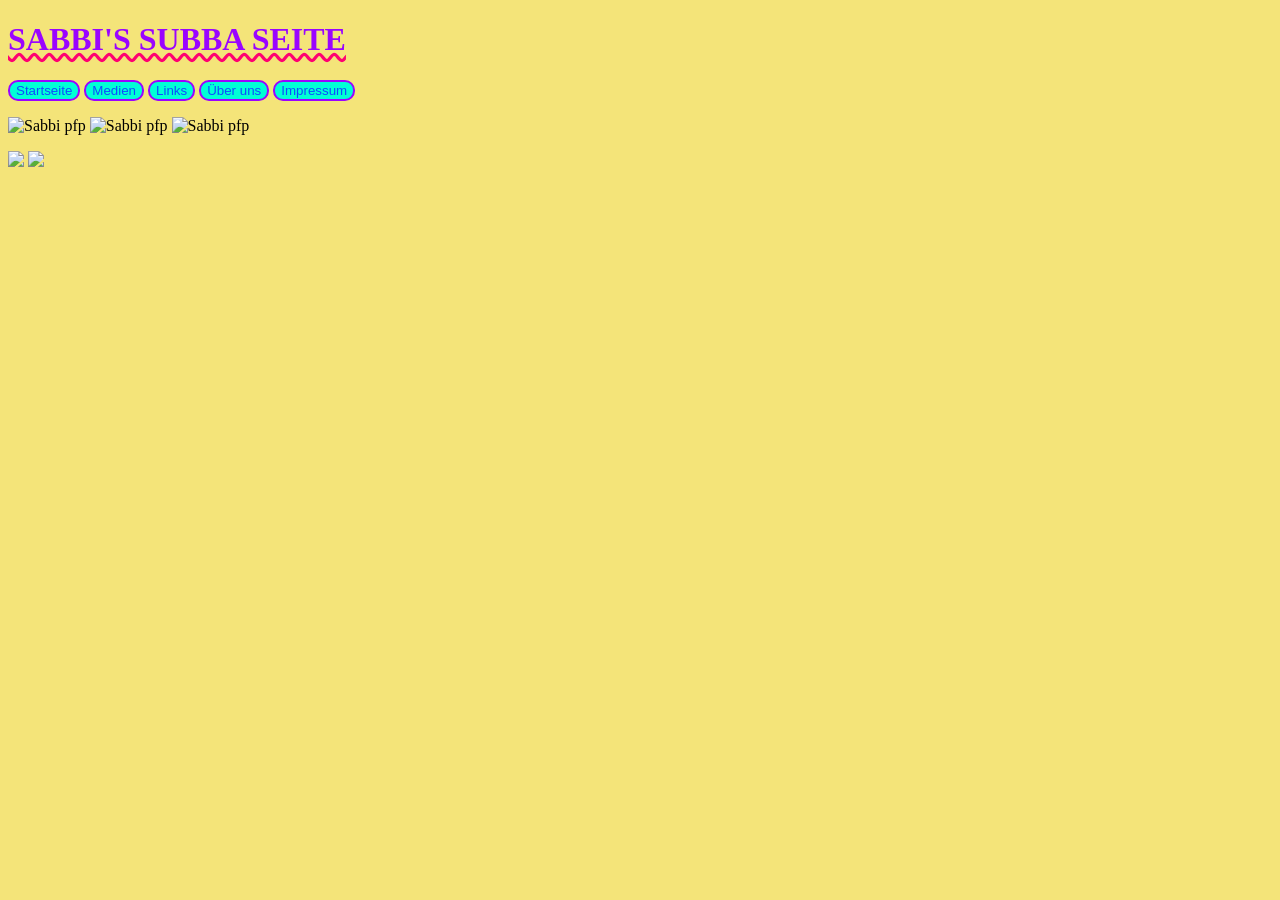
==== media.html @ efebee79 "first commit" ====
<!doctype html>
<html lang="en">
  <head>
    <meta charset="UTF-8" />
    <meta name="viewport" content="width=device-width, initial-scale=1.0" />
    <title>MeDiEn</title>
    <link href="homepage.css" rel="stylesheet" />
  </head>
  <body>
    <h1 class="special_headline_1">SABBI'S SUBBA SEITE</h1>
    <button id="homepage1" onclick="window.location.href = 'index.html'">
      Startseite
    </button>
    <button id="media1" onclick="window.location.href = 'media.html'">
      Medien
    </button>
    <button id="links1" onclick="window.location.href = 'links.html'">
      Links
    </button>
    <button id="about_us1" onclick="window.location.href = 'about_us.html'">
      Über uns
    </button>
    <button id="contact1" onclick="window.location.href = 'impressum.html'">
      Impressum
    </button>
    <p>
      <img
        src="/Projects/Sabrina/sab_pictures/vts-hd-2560x1440-2026-05-23-01-49-12.webp"
        alt="Sabbi pfp"
        class="small_img"
        id="sabrina_horny"
      />

      <img
        src="/Projects/Sabrina/sab_pictures/vts-hd-2560x1440-2026-05-23-22-01-19.png"
        alt="Sabbi pfp"
        class="small_img"
      />
      <img
        src="/Projects/Sabrina/sab_pictures/vts-hd-2560x1440-2026-05-20-00-43-37.webp"
        alt="Sabbi pfp"
        class="small_img"
      />
    </p>
    <p>
      <img
        src="/Projects/Sabrina/sab_pictures/vts-hd-2560x1440-2026-05-10-17-00-29.webp"
        class="small_img"
      />
      <img
        src="/Projects/Sabrina/sab_pictures/vts-hd-2560x1440-2026-05-23-22-01-24.webp"
        class="small_img"
      />
    </p>
  </body>
</html>
---- homepage.css ----
body{
    background-color: #f4e479;
}

.special_headline_1{
    text-decoration: underline wavy #FF0171;
    color:#9A04FF;
}

.small_img{
    width: 300px;
    height:auto;
}

#impressum1{
    background: #ffffff;
    border-radius: 8px;
    margin-top: 10px;
    max-width: 150px;
    padding: 5px 15px;
}

#sabrina_horny{
    height: 200px;
    width: auto;
}

  .about-me-box {
    max-width: 650px;
    margin-top: 10px;
    background: #ffffff;
    padding: 25px 30px;
    border-radius: 8px;
    box-shadow: 0 4px 15px rgba(0, 0, 0, 0.05);
    color: #333333;
    line-height: 1.7;
  }
  .about-me-box h2 {
    color: #a855f7;
    margin-top: 0;
    margin-bottom: 15px;
    font-size: 1.8rem;
  }
  .about-me-box p {
    margin-bottom: 15px;
    font-size: 1.05rem;
  }
  .about-me-box p:last-child {
    margin-bottom: 0;
  }
  .highlight-name {
    font-weight: 600;
    color: #a855f7;
  }

button{
    cursor:pointer;
    border: 2px solid #9A04FF;
    border-radius: 10px;
    background-color:#00FFD6;
    color:#0D4EFF;
}

#impressum1{
    font-weight: bold;
}
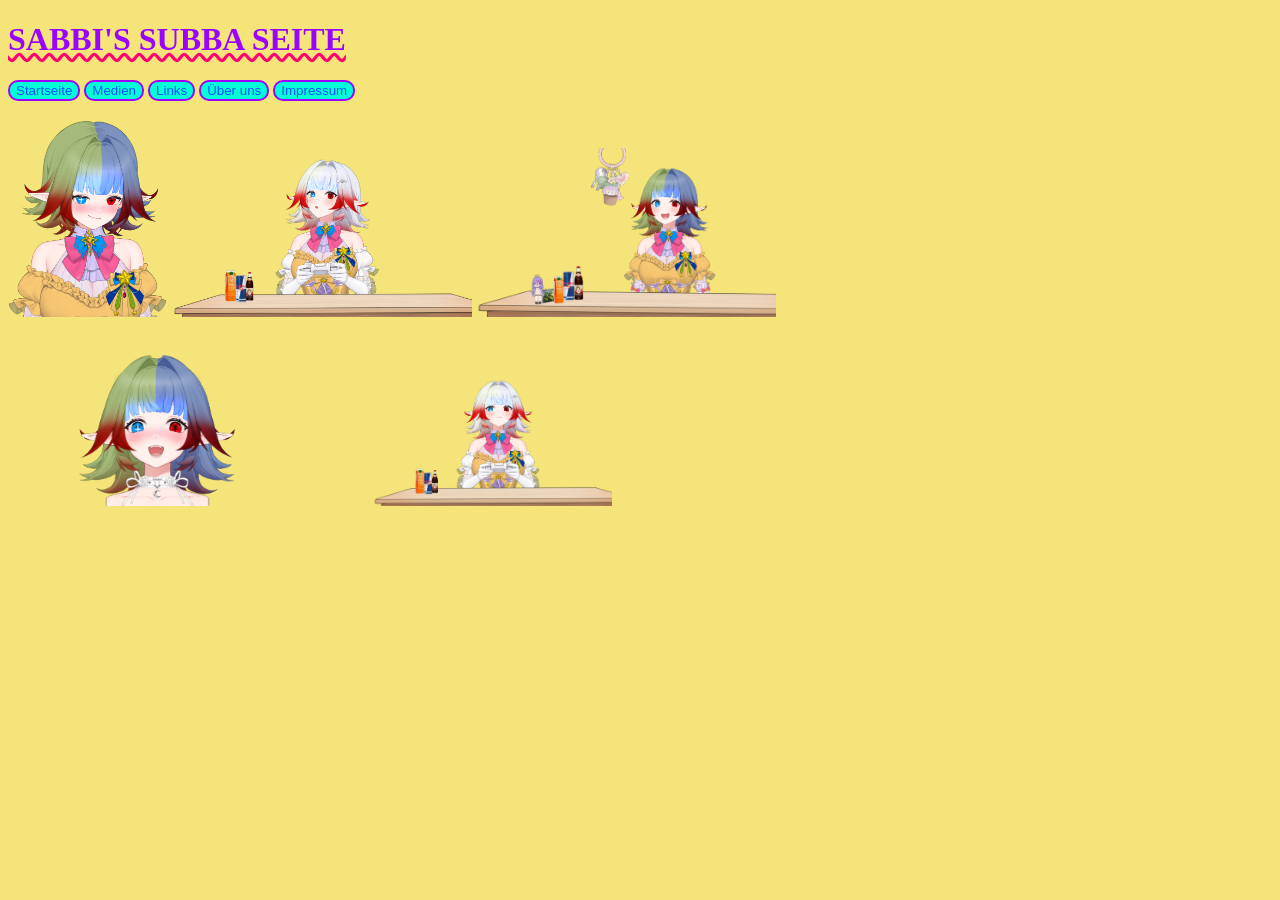
==== commit f4a36c7f: "korrigierte Image-Links" ====
--- a/media.html
+++ b/media.html
@@ -25,30 +25,30 @@
     </button>
     <p>
       <img
-        src="/Projects/Sabrina/sab_pictures/vts-hd-2560x1440-2026-05-23-01-49-12.webp"
+        src="sab_pictures/vts-hd-2560x1440-2026-05-23-01-49-12.webp"
         alt="Sabbi pfp"
         class="small_img"
         id="sabrina_horny"
       />
 
       <img
-        src="/Projects/Sabrina/sab_pictures/vts-hd-2560x1440-2026-05-23-22-01-19.png"
+        src="sab_pictures/vts-hd-2560x1440-2026-05-23-22-01-19.png"
         alt="Sabbi pfp"
         class="small_img"
       />
       <img
-        src="/Projects/Sabrina/sab_pictures/vts-hd-2560x1440-2026-05-20-00-43-37.webp"
+        src="sab_pictures/vts-hd-2560x1440-2026-05-20-00-43-37.webp"
         alt="Sabbi pfp"
         class="small_img"
       />
     </p>
     <p>
       <img
-        src="/Projects/Sabrina/sab_pictures/vts-hd-2560x1440-2026-05-10-17-00-29.webp"
+        src="sab_pictures/vts-hd-2560x1440-2026-05-10-17-00-29.webp"
         class="small_img"
       />
       <img
-        src="/Projects/Sabrina/sab_pictures/vts-hd-2560x1440-2026-05-23-22-01-24.webp"
+        src="sab_pictures/vts-hd-2560x1440-2026-05-23-22-01-24.webp"
         class="small_img"
       />
     </p>
